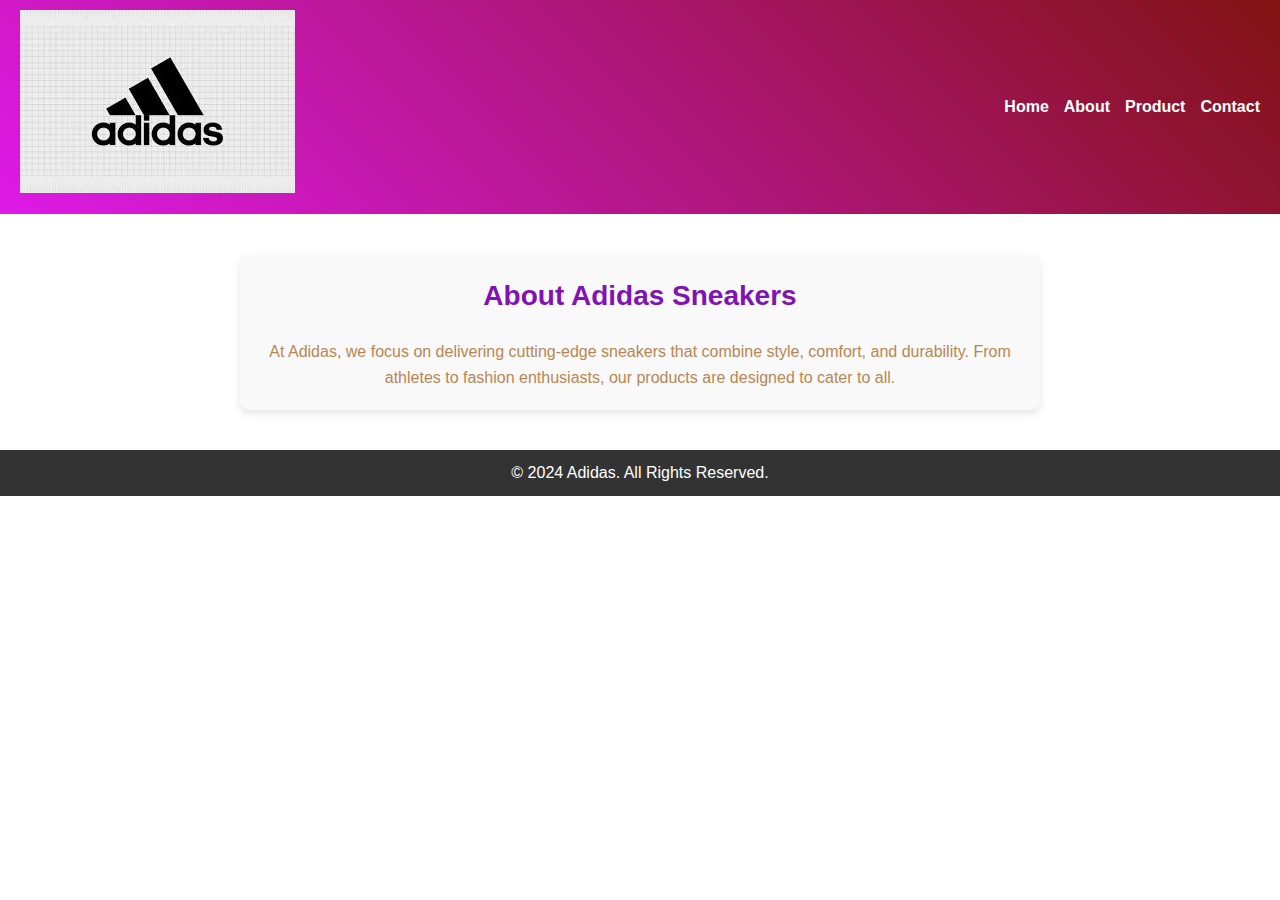
==== about.html @ c300a929 "Files" ====
<!DOCTYPE html>
<html lang="en">
<head>
    <meta charset="UTF-8">
    <meta name="viewport" content="width=device-width, initial-scale=1.0">
    <title>About Us - Adidas Sneakers</title>
    <link rel="stylesheet" href="styles.css">
</head>
<body>
    <header>
        <div class="logo">
            <img src="images/adidaslogo.png" alt="Adidas Logo">
        </div>
        <nav>
            <ul>
                <li><a href="index.html">Home</a></li>
                <li><a href="about.html">About</a></li>
                <li><a href="product.html">Product</a></li>
                <li><a href="contact.html">Contact</a></li>
            </ul>
        </nav>
    </header>
    <main>
        <h1>About Adidas Sneakers</h1>
        <p>At Adidas, we focus on delivering cutting-edge sneakers that combine style, comfort, and durability. From athletes to fashion enthusiasts, our products are designed to cater to all.</p>
    </main>
    <footer>
        <p>© 2024 Adidas. All Rights Reserved.</p>
    </footer>
</body>
</html>
---- styles.css ----
/* Reset */
* {
    margin: 0;
    padding: 0;
    box-sizing: border-box;
}

body {
    font-family: Arial, sans-serif;
    line-height: 1.6;
    color: #c33535;
}

/* Header */
header {
    display: flex;
    justify-content: space-between;
    align-items: center;
    padding: 10px 20px;
    background: linear-gradient(45deg, #de1ae8, #821212);
    color: #fff; /* Adjusted for better contrast against the gradient */
}


header .logo {
    font-size: 1.5rem;
    font-weight: bold;
}

header nav ul {
    list-style: none;
    display: flex;
    gap: 15px;
}

header nav ul li a {
    text-decoration: none;
    color: #fff;
    font-weight: bold;
}

header nav ul li a:hover {
    text-decoration: underline;
}

/* Hero Section */
.hero {
    display: flex;
    flex-direction: column;
    align-items: center;
    text-align: center;
    padding: 50px 20px;
    background: linear-gradient(to bottom, #d70f19, #a619c2);
    color: #fff;
}

.hero h1 {
    font-size: 2.5rem;
    margin-bottom: 20px;
}

.hero p {
    font-size: 1.2rem;
    margin-bottom: 30px;
}

.hero .cta-button {
    padding: 10px 20px;
    background: #ff9800;
    color: #fff;
    text-decoration: none;
    font-size: 1rem;
    border-radius: 5px;
}

.hero .cta-button:hover {
    background: #e68a00;
}

/* Footer */
footer {
    text-align: center;
    padding: 10px 20px;
    background: #333;
    color: #fff;
}

/* Responsive Design */
@media (max-width: 768px) {
    header nav ul {
        flex-direction: column;
        gap: 10px;
    }

    .hero h1 {
        font-size: 2rem;
    }

    .hero p {
        font-size: 1rem;
    }
}

/* General Styles for the About Section */
main {
    max-width: 800px;
    margin: 40px auto;
    padding: 20px;
    background-color: #f9f9f9;
    border-radius: 10px;
    box-shadow: 0 4px 8px rgba(0, 0, 0, 0.1);
    text-align: center;
}

/* Heading Style */
main h1 {
    font-size: 28px;
    color: #8112b5;
    margin-bottom: 20px;
    font-family: 'arial', sans-serif;
}

/* Paragraph Style */
main p {
    font-size: 16px;
    line-height: 1.6;
    color: #b98653;
    font-family: 'Arial', sans-serif;
}

/* Responsive Adjustments */
@media (max-width: 768px) {
    main h1 {
        font-size: 24px;
    }

    main p {
        font-size: 14px;
    }
}

/* General Styles for the Product Section */
.product {
    text-align: center;
    border: 1px solid #ccc;
    border-radius: 10px;
    padding: 15px;
    margin: 20px;
    background-color: #f9f9f9;
    box-shadow: 0 4px 8px rgba(0, 0, 0, 0.1);
    transition: transform 0.3s ease, box-shadow 0.3s ease;
}

/* Product Hover Effect */
.product:hover {
    transform: scale(1.05);
    box-shadow: 0 6px 12px rgba(0, 0, 0, 0.2);
}

/* Product Images */
.product img {
    max-width: 100%;
    height: auto;
    border-radius: 10px;
    margin-bottom: 10px;
}

/* Product Titles */
.product h2 {
    font-size: 18px;
    margin: 10px 0;
    color: #333;
    font-family: Arial, sans-serif;
}

/* Product Prices */
.product p {
    font-size: 16px;
    color: #007BFF;
    font-weight: bold;
}

/* Responsive Layout for Products */
.product-container {
    display: flex;
    flex-wrap: wrap;
    justify-content: center;
    gap: 20px;
}

/* For Smaller Screens */
@media (max-width: 768px) {
    .product-container {
        flex-direction: column;
        align-items: center;
    }
}

/* General Styles for the Contact Form */
form {
    max-width: 600px;
    margin: 20px auto;
    padding: 20px;
    border: 1px solid #ccc;
    border-radius: 8px;
    background-color: #f9f9f9;
    box-shadow: 0 4px 8px rgba(0, 0, 0, 0.1);
}

form h1 {
    text-align: center;
    margin-bottom: 20px;
    color: #333;
    font-family: Arial, sans-serif;
}

/* Labels */
form label {
    display: block;
    margin-bottom: 8px;
    font-weight: bold;
    color: #555;
    font-size: 14px;
}

/* Input Fields */
form input[type="text"],
form input[type="email"],
form textarea {
    width: 100%;
    padding: 10px;
    margin-bottom: 15px;
    border: 1px solid #ccc;
    border-radius: 5px;
    font-size: 14px;
    box-sizing: border-box;
}

/* Input Focus Effect */
form input:focus,
form textarea:focus {
    border-color: #007BFF;
    outline: none;
    box-shadow: 0 0 4px rgba(0, 123, 255, 0.5);
}

/* Textarea */
form textarea {
    resize: vertical; /* Allow vertical resizing only */
    min-height: 120px;
}

/* Submit Button */
form button {
    width: 100%;
    padding: 12px;
    background-color: #007BFF;
    color: #fff;
    border: none;
    border-radius: 5px;
    font-size: 16px;
    cursor: pointer;
    transition: background-color 0.3s ease;
}

form button:hover {
    background-color: #0056b3;
}

/* Responsive Design */
@media (max-width: 768px) {
    form {
        padding: 15px;
    }

    form h1 {
        font-size: 20px;
    }

    form button {
        font-size: 14px;
    }
}
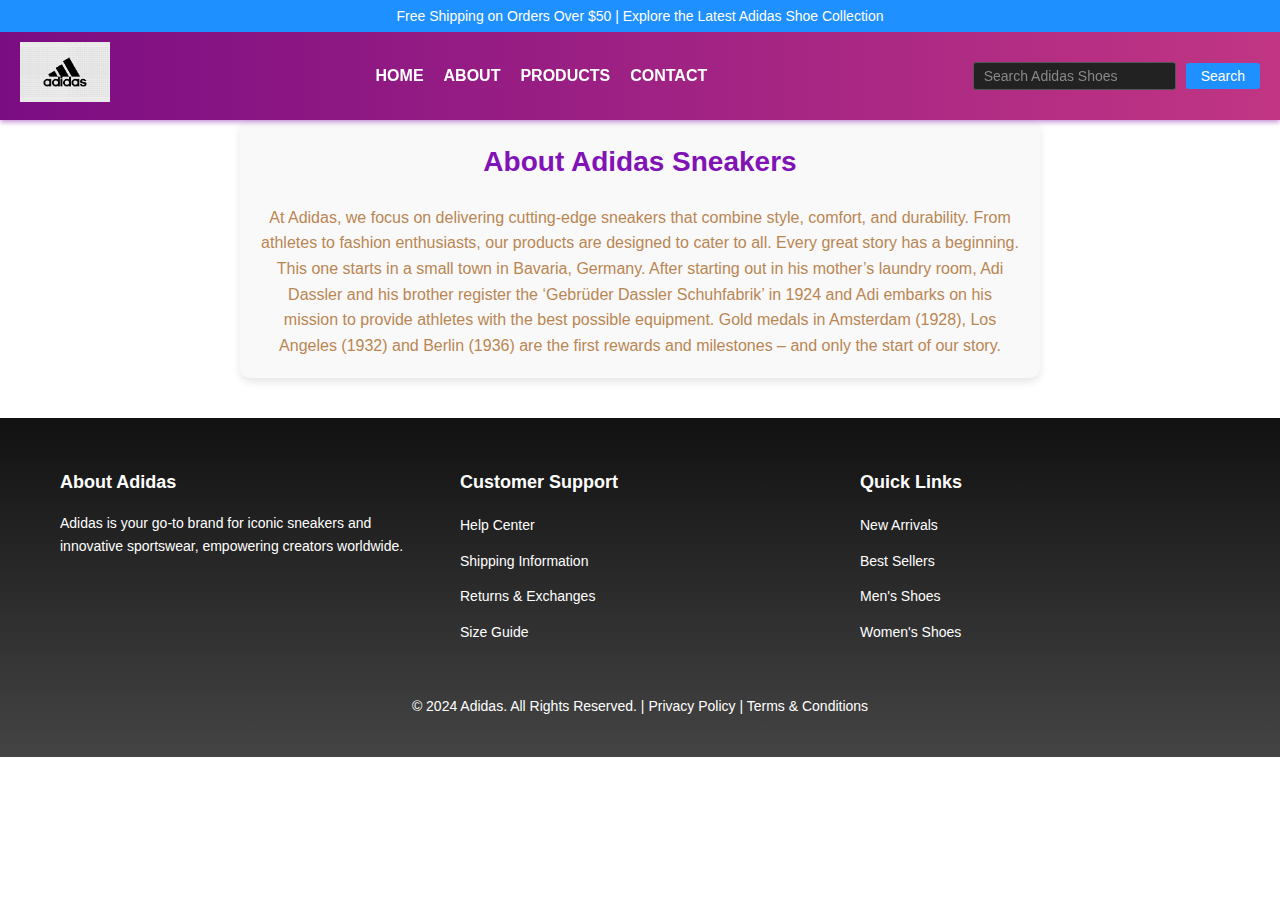
==== commit 4a88973f: "File" ====
--- a/about.html
+++ b/about.html
@@ -8,25 +8,64 @@
 </head>
 <body>
     <header>
-        <div class="logo">
-            <img src="images/adidaslogo.png" alt="Adidas Logo">
+        <div class="top-bar">
+            <p>Free Shipping on Orders Over $50 | Explore the Latest Adidas Shoe Collection</p>
         </div>
-        <nav>
-            <ul>
-                <li><a href="index.html">Home</a></li>
-                <li><a href="about.html">About</a></li>
-                <li><a href="product.html">Product</a></li>
-                <li><a href="contact.html">Contact</a></li>
-            </ul>
-        </nav>
+        <div class="main-header">
+            <div class="logo">
+                <a href="index.html">
+                    <img src="images/adidaslogo.png" alt="Adidas Logo">
+                </a>
+            </div>
+            <nav>
+                <ul class="nav-links">
+                    <li><a href="index.html">Home</a></li>
+                    <li><a href="about.html">About</a></li>
+                    <li><a href="product.html">Products</a></li>
+                    <li><a href="contact.html">Contact</a></li>
+                </ul>
+            </nav>
+            <div class="header-actions">
+                <input type="text" placeholder="Search Adidas Shoes">
+                <button type="submit">Search</button>
+            </div>
+        </div>
     </header>
+    
     <main>
         <h1>About Adidas Sneakers</h1>
-        <p>At Adidas, we focus on delivering cutting-edge sneakers that combine style, comfort, and durability. From athletes to fashion enthusiasts, our products are designed to cater to all.</p>
+        <p>At Adidas, we focus on delivering cutting-edge sneakers that combine style, comfort, and durability. From athletes to fashion enthusiasts, our products are designed to cater to all. Every great story has a beginning. This one starts in a small town in Bavaria, Germany. After starting out in his mother’s laundry room, Adi Dassler and his brother register the ‘Gebrüder Dassler Schuhfabrik’ in 1924 and Adi embarks on his mission to provide athletes with the best possible equipment. Gold medals in Amsterdam (1928), Los Angeles (1932) and Berlin (1936) are the first rewards and milestones – and only the start of our story.</p>
     </main>
-    <footer>
-        <p>© 2024 Adidas. All Rights Reserved.</p>
-    </footer>
+    <footer class="footer">
+        <div class="footer-container">
+          <div class="footer-section">
+            <h4>About Adidas</h4>
+            <p>Adidas is your go-to brand for iconic sneakers and innovative sportswear, empowering creators worldwide.</p>
+          </div>
+          <div class="footer-section">
+            <h4>Customer Support</h4>
+            <ul>
+              <li><a href="#">Help Center</a></li>
+              <li><a href="#">Shipping Information</a></li>
+              <li><a href="#">Returns & Exchanges</a></li>
+              <li><a href="#">Size Guide</a></li>
+            </ul>
+          </div>
+          <div class="footer-section">
+            <h4>Quick Links</h4>
+            <ul>
+              <li><a href="#">New Arrivals</a></li>
+              <li><a href="#">Best Sellers</a></li>
+              <li><a href="#">Men's Shoes</a></li>
+              <li><a href="#">Women's Shoes</a></li>
+            </ul>
+          </div>
+          </div>
+        </div>
+        <div class="footer-bottom">
+          <p>© 2024 Adidas. All Rights Reserved. | <a href="#">Privacy Policy</a> | <a href="#">Terms & Conditions</a></p>
+        </div>
+      </footer>
 </body>
 </html>
 
--- a/styles.css
+++ b/styles.css
@@ -9,38 +9,147 @@
     font-family: Arial, sans-serif;
     line-height: 1.6;
     color: #c33535;
-}
-
-/* Header */
+    padding-top: 80px; /* Prevent content from being hidden behind the fixed header */
+}
+
+/* General Reset */
+* {
+    margin: 0;
+    padding: 0;
+    box-sizing: border-box;
+}
+
+/* Top Bar */
+.top-bar {
+    background-color: #1e90ff;
+    color: #fff;
+    text-align: center;
+    font-size: 14px;
+    padding: 5px 0;
+    font-family: Arial, sans-serif;
+}
+
+/* Main Header */
 header {
+    background: linear-gradient(90deg, #7b0d83, #c13584);
+    color: #fff;
+    position: fixed;
+    top: 0;
+    width: 100%;
+    z-index: 1000;
+    box-shadow: 0 2px 5px rgba(127, 7, 164, 0.458);
+}
+
+.main-header {
     display: flex;
     justify-content: space-between;
     align-items: center;
     padding: 10px 20px;
-    background: linear-gradient(45deg, #de1ae8, #821212);
-    color: #fff; /* Adjusted for better contrast against the gradient */
-}
-
-
-header .logo {
-    font-size: 1.5rem;
+    flex-wrap: wrap; /* Allow content to wrap on smaller screens */
+}
+
+.logo img {
+    max-height: 60px;
+}
+
+/* Navigation Links */
+.nav-links {
+    list-style: none;
+    display: flex;
+    gap: 20px;
+}
+
+.nav-links li a {
+    text-decoration: none;
+    color: #fff;
+    font-size: 16px;
     font-weight: bold;
-}
-
-header nav ul {
-    list-style: none;
-    display: flex;
-    gap: 15px;
-}
-
-header nav ul li a {
-    text-decoration: none;
-    color: #fff;
-    font-weight: bold;
-}
-
-header nav ul li a:hover {
-    text-decoration: underline;
+    text-transform: uppercase;
+    transition: color 0.3s ease;
+    position: relative;
+}
+
+.nav-links li a:hover {
+    color: #1e90ff;
+}
+
+.nav-links li a::after {
+    content: "";
+    position: absolute;
+    width: 0;
+    height: 2px;
+    background-color: #1e90ff;
+    left: 50%;
+    bottom: -5px;
+    transition: width 0.3s ease, left 0.3s ease;
+}
+
+.nav-links li a:hover::after {
+    width: 100%;
+    left: 0;
+}
+
+/* Search Bar */
+.header-actions {
+    display: flex;
+    align-items: center;
+    gap: 10px;
+}
+
+.header-actions input {
+    padding: 5px 10px;
+    border: 1px solid #555;
+    border-radius: 3px;
+    background-color: #222;
+    color: #fff;
+    font-size: 14px;
+}
+
+.header-actions input::placeholder {
+    color: #888;
+}
+
+.header-actions button {
+    padding: 5px 15px;
+    background-color: #1e90ff;
+    border: none;
+    border-radius: 3px;
+    color: #fff;
+    font-size: 14px;
+    cursor: pointer;
+    transition: background-color 0.3s ease;
+}
+
+.header-actions button:hover {
+    background-color: #0077cc;
+}
+
+/* Responsive Styles */
+@media (max-width: 768px) {
+    .main-header {
+        flex-direction: column;
+        align-items: flex-start;
+    }
+
+    .nav-links {
+        flex-direction: column;
+        gap: 10px;
+    }
+
+    .header-actions {
+        width: 100%;
+        flex-direction: column;
+        align-items: flex-start;
+        gap: 5px;
+    }
+
+    .hero h1 {
+        font-size: 2rem;
+    }
+
+    .hero p {
+        font-size: 1rem;
+    }
 }
 
 /* Hero Section */
@@ -77,28 +186,81 @@
     background: #e68a00;
 }
 
-/* Footer */
-footer {
-    text-align: center;
-    padding: 10px 20px;
-    background: #333;
-    color: #fff;
-}
-
-/* Responsive Design */
-@media (max-width: 768px) {
-    header nav ul {
-        flex-direction: column;
-        gap: 10px;
-    }
-
-    .hero h1 {
-        font-size: 2rem;
-    }
-
-    .hero p {
-        font-size: 1rem;
-    }
+/* Footer Styles */
+.footer {
+    background: linear-gradient(180deg, #111, #444);
+    color: #fff;
+    padding: 40px 20px;
+    font-family: Arial, sans-serif;
+}
+
+.footer-container {
+    display: flex;
+    flex-wrap: wrap;
+    justify-content: space-between;
+    max-width: 1200px;
+    margin: 0 auto;
+}
+
+.footer-section {
+    flex: 1;
+    min-width: 200px;
+    margin: 10px 20px;
+}
+
+.footer-section h4 {
+    font-size: 18px;
+    margin-bottom: 15px;
+}
+
+.footer-section p {
+    font-size: 14px;
+    line-height: 1.6;
+}
+
+.footer-section ul {
+    list-style-type: none;
+    padding: 0;
+}
+
+.footer-section ul li {
+    margin-bottom: 10px;
+}
+
+.footer-section ul li a {
+    color: #fff;
+    text-decoration: none;
+    font-size: 14px;
+}
+
+.footer-section ul li a:hover {
+    text-decoration: underline;
+}
+
+.social-links a {
+    color: #fff;
+    margin-right: 15px;
+    font-size: 18px;
+    text-decoration: none;
+}
+
+.social-links a:hover {
+    color: #1e90ff;
+}
+
+.footer-bottom {
+    text-align: center;
+    margin-top: 30px;
+    font-size: 14px;
+}
+
+.footer-bottom a {
+    color: #fff;
+    text-decoration: none;
+}
+
+.footer-bottom a:hover {
+    text-decoration: underline;
 }
 
 /* General Styles for the About Section */
@@ -126,17 +288,6 @@
     line-height: 1.6;
     color: #b98653;
     font-family: 'Arial', sans-serif;
-}
-
-/* Responsive Adjustments */
-@media (max-width: 768px) {
-    main h1 {
-        font-size: 24px;
-    }
-
-    main p {
-        font-size: 14px;
-    }
 }
 
 /* General Styles for the Product Section */
@@ -281,5 +432,3 @@
         font-size: 14px;
     }
 }
-
-
